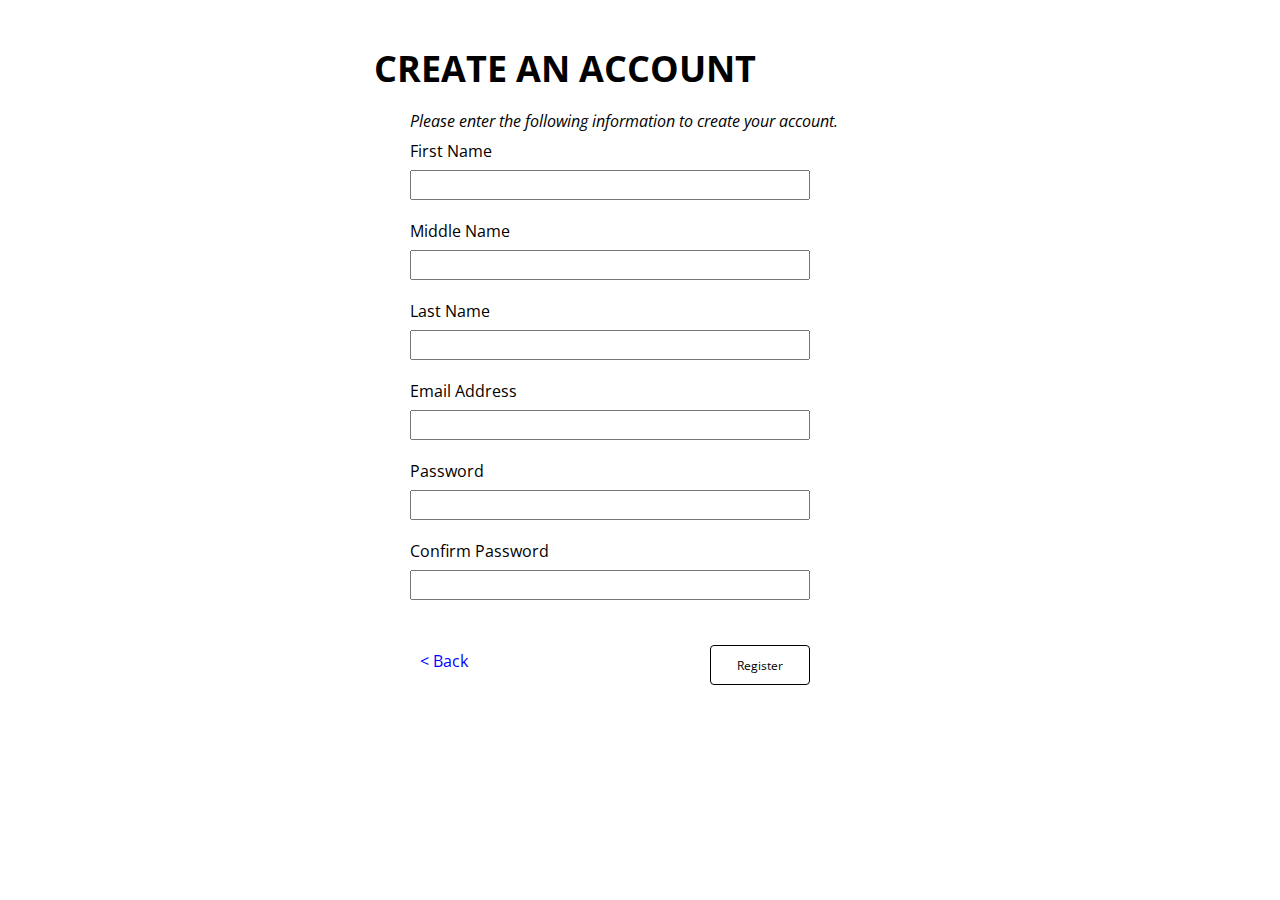
==== web/CreateAccount.html @ df7c23b4 "Completed CreateAccount html and added new files." ====
<html>
    <head>
        <title>Create Account - Dungeon Coder</title>
        <script language="javascript" type="text/javascript" src="CreateAccount.js"></script>
        <link href="https://fonts.googleapis.com/css?family=Open+Sans:400,400i,700" rel="stylesheet">
        <style type="text/css">
            #createAccountHdr {
                position:absolute;
                width:532px;
                top:20px;
                margin:auto;
                right:0;
                left:0;
            }

            h1 {
                position:absolute;
                font-size:36;
                font-family:'Open Sans', san-serif;
            }

            #createAccountForm {
                position:absolute;
                width:500px;
                height:700px;
                margin: auto;
                top:100px;
                right:0;
                left:0;
            }

            #createAccountDesc {
                position:absolute;
                top:10px;
                left:20px;
                font-family:'Open Sans', san-serif;
                font-style:italic;
            }

            #firstNameLbl {
                position:absolute;
                top:40px;
                left:20px;
                font-family:'Open Sans', san-serif;
            }

            #firstNameInput {
                position:absolute;
                top:70px;
                left:20px;
                width:400px;
                height:30px;
                font-size:15; 
                font-family:'Open Sans', san-serif;
            }

            #middleNameLbl {
                position:absolute;
                top:120px;
                left:20px;
                font-family:'Open Sans', san-serif;

            }

            #middleNameInput {
                position:absolute;
                top:150px;
                left:20px;
                width:400px;
                height:30px;
                font-size:15; 
                font-family:'Open Sans', san-serif;
            }

            #lastNameLbl {
                position:absolute;
                top:200px;
                left:20px;
                font-family:'Open Sans', san-serif;
            }

            #lastNameInput {
                position:absolute;
                top:230px;
                left:20px;
                width:400px;
                height:30px;
                font-size:15; 
                font-family:'Open Sans', san-serif;
            }

            #emailLbl {
                position:absolute;
                top:280px;
                left:20px;
                font-family:'Open Sans', san-serif;
            }

            #emailInput {
                position:absolute;
                top:310px;
                left:20px;
                width:400px;
                height:30px;
                font-size:15; 
                font-family:'Open Sans', san-serif;
            }

            #passwordLbl {
                position:absolute;
                top:360px;
                left:20px;
                font-family:'Open Sans', san-serif;
            }

            #passwordInput {
                position:absolute;
                top:390px;
                left:20px;
                width:400px;
                height:30px;
                font-size:15; 
                font-family:'Open Sans', san-serif;
            }

            #confirmPasswordLbl {
                position:absolute;
                top:440px;
                left:20px;
                font-family:'Open Sans', san-serif;
            }

            #confirmPasswordInput {
                position:absolute;
                top:470px;
                left:20px;
                width:400px;
                height:30px;
                font-size:15; 
                font-family:'Open Sans', san-serif;
            }

            #registerBtn {
                position:absolute;
                top:545px;
                left:320px;
                width:100px;
                height:40px;
                background-color:#FFFFFF;
                border-style:solid;
                border-width:1px;
                border-radius:4px;
                cursor:pointer;
                font-family:'Open Sans', san-serif;
                font-size:12;
            }

            #backLink {
                position:absolute;
                top:550px;
                left:30px;
                font-family:'Open Sans', san-serif;
            }

            a:link {
                color: blue; 
                background-color: transparent; 
                text-decoration: none;
            }
        </style>
    </head>

    <body onload="body_onload()">
        <div id="createAccountHdr">
            <h1>CREATE AN ACCOUNT</h1>            
        </div>

        <div id="createAccountForm">
            <label id="createAccountDesc">Please enter the following information to create your account.</label>

            <label id="firstNameLbl">First Name</label>
            <input id="firstNameInput" type="text"/>

            <label id="middleNameLbl">Middle Name</label>
            <input id="middleNameInput" type="text"/>

            <label id="lastNameLbl">Last Name</label>
            <input id="lastNameInput" type="text"/>

            <label id="emailLbl">Email Address</label>
            <input id="emailInput" type="text"/>

            <label id="passwordLbl">Password</label>
            <input id="passwordInput" type="password"/>

            <label id="confirmPasswordLbl">Confirm Password</label>
            <input id="confirmPasswordInput" type="password"/>

            <button id="registerBtn">Register</button>
            <label id="backLink"> <a href="SignIn.html"> < Back </a> </label>
        </div>
    </body>
</html>
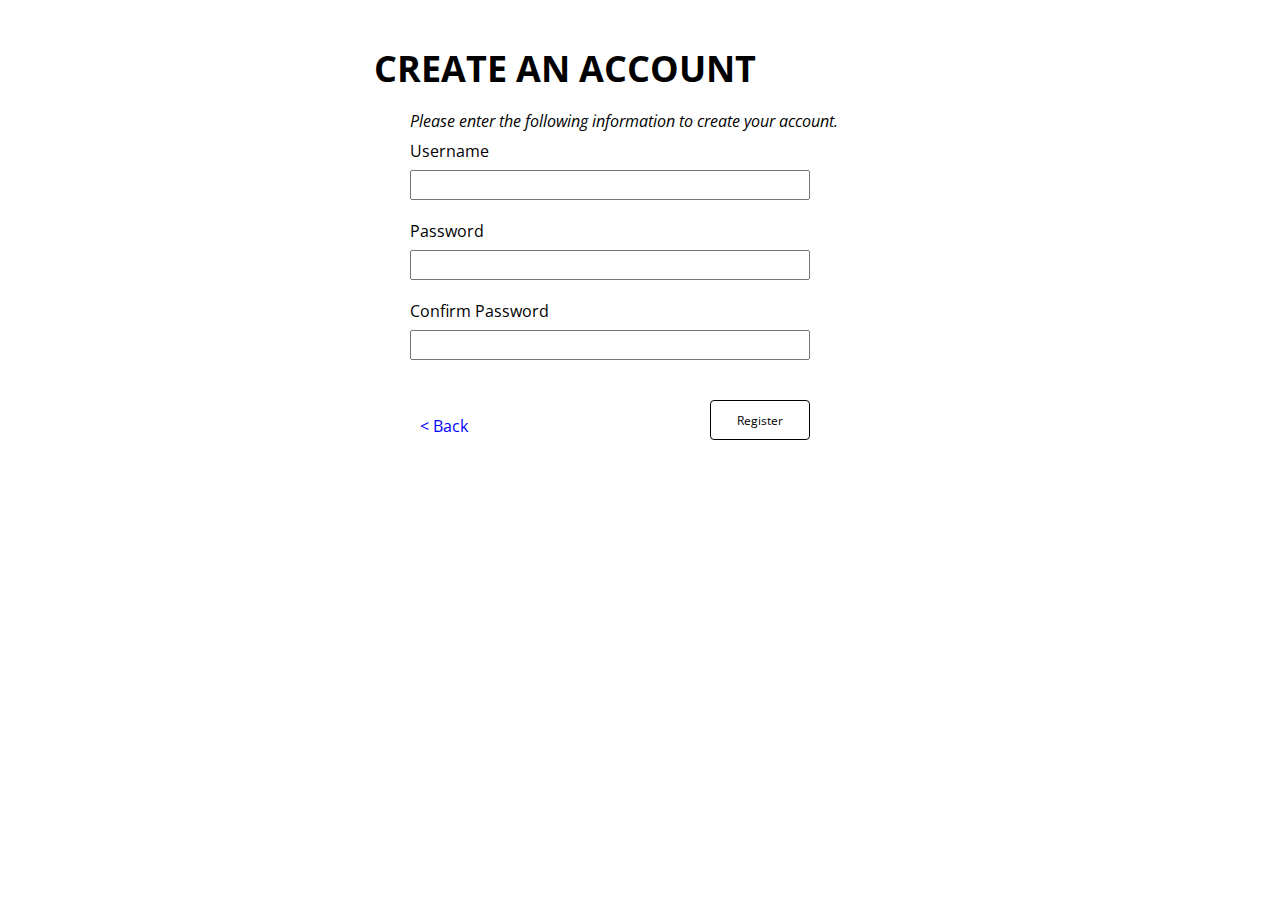
==== commit 8aae2258: "added Account Creation functionality" ====
--- a/web/CreateAccount.html
+++ b/web/CreateAccount.html
@@ -2,6 +2,7 @@
     <head>
         <title>Create Account - Dungeon Coder</title>
         <script language="javascript" type="text/javascript" src="CreateAccount.js"></script>
+        <script language="javascript" type="text/javascript" src="Shared.js"></script>
         <link href="https://fonts.googleapis.com/css?family=Open+Sans:400,400i,700" rel="stylesheet">
         <style type="text/css">
             #createAccountHdr {
@@ -106,16 +107,33 @@
                 font-family:'Open Sans', san-serif;
             }
 
+            #usernameLbl {
+                position:absolute;
+                top:40px;
+                left:20px;
+                font-family:'Open Sans', san-serif;
+            }
+
+            #usernameInput {
+                position:absolute;
+                top:70px;
+                left:20px;
+                width:400px;
+                height:30px;
+                font-size:15; 
+                font-family:'Open Sans', san-serif;
+            }
+
             #passwordLbl {
                 position:absolute;
-                top:360px;
+                top:120px;
                 left:20px;
                 font-family:'Open Sans', san-serif;
             }
 
             #passwordInput {
                 position:absolute;
-                top:390px;
+                top:150px;
                 left:20px;
                 width:400px;
                 height:30px;
@@ -125,14 +143,14 @@
 
             #confirmPasswordLbl {
                 position:absolute;
-                top:440px;
+                top:200px;
                 left:20px;
                 font-family:'Open Sans', san-serif;
             }
 
             #confirmPasswordInput {
                 position:absolute;
-                top:470px;
+                top:230px;
                 left:20px;
                 width:400px;
                 height:30px;
@@ -142,7 +160,7 @@
 
             #registerBtn {
                 position:absolute;
-                top:545px;
+                top:300px;
                 left:320px;
                 width:100px;
                 height:40px;
@@ -157,7 +175,7 @@
 
             #backLink {
                 position:absolute;
-                top:550px;
+                top:315px;
                 left:30px;
                 font-family:'Open Sans', san-serif;
             }
@@ -178,7 +196,7 @@
         <div id="createAccountForm">
             <label id="createAccountDesc">Please enter the following information to create your account.</label>
 
-            <label id="firstNameLbl">First Name</label>
+            <!--<label id="firstNameLbl">First Name</label>
             <input id="firstNameInput" type="text"/>
 
             <label id="middleNameLbl">Middle Name</label>
@@ -188,7 +206,10 @@
             <input id="lastNameInput" type="text"/>
 
             <label id="emailLbl">Email Address</label>
-            <input id="emailInput" type="text"/>
+            <input id="emailInput" type="text"/>-->
+
+            <label id="usernameLbl">Username</label>
+            <input id="usernameInput" type="text"/>
 
             <label id="passwordLbl">Password</label>
             <input id="passwordInput" type="password"/>
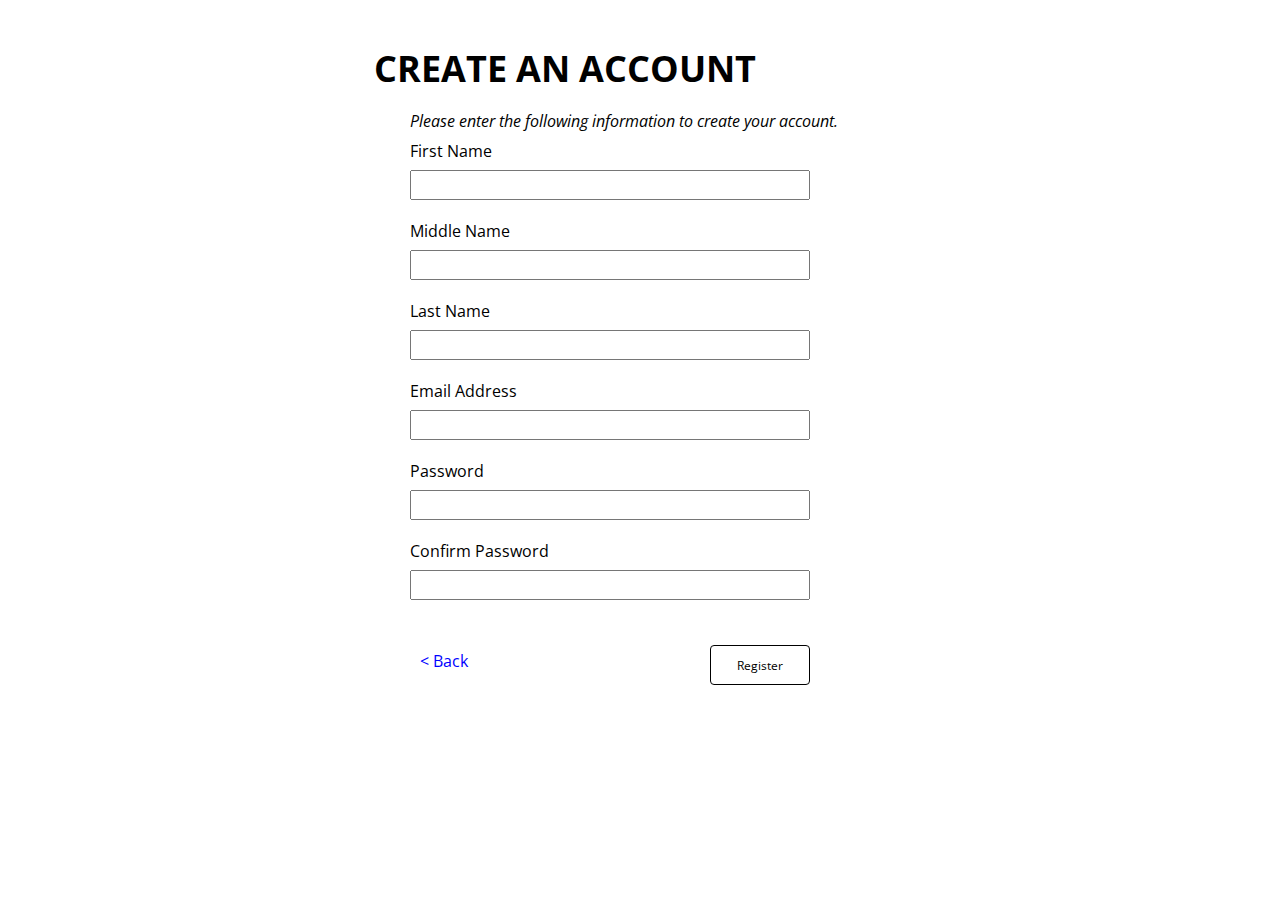
==== commit fc0f48d3: "updated TeacherDashboard" ====
--- a/web/CreateAccount.html
+++ b/web/CreateAccount.html
@@ -2,7 +2,6 @@
     <head>
         <title>Create Account - Dungeon Coder</title>
         <script language="javascript" type="text/javascript" src="CreateAccount.js"></script>
-        <script language="javascript" type="text/javascript" src="Shared.js"></script>
         <link href="https://fonts.googleapis.com/css?family=Open+Sans:400,400i,700" rel="stylesheet">
         <style type="text/css">
             #createAccountHdr {
@@ -107,33 +106,16 @@
                 font-family:'Open Sans', san-serif;
             }
 
-            #usernameLbl {
-                position:absolute;
-                top:40px;
-                left:20px;
-                font-family:'Open Sans', san-serif;
-            }
-
-            #usernameInput {
-                position:absolute;
-                top:70px;
-                left:20px;
-                width:400px;
-                height:30px;
-                font-size:15; 
-                font-family:'Open Sans', san-serif;
-            }
-
             #passwordLbl {
                 position:absolute;
-                top:120px;
+                top:360px;
                 left:20px;
                 font-family:'Open Sans', san-serif;
             }
 
             #passwordInput {
                 position:absolute;
-                top:150px;
+                top:390px;
                 left:20px;
                 width:400px;
                 height:30px;
@@ -143,14 +125,14 @@
 
             #confirmPasswordLbl {
                 position:absolute;
-                top:200px;
+                top:440px;
                 left:20px;
                 font-family:'Open Sans', san-serif;
             }
 
             #confirmPasswordInput {
                 position:absolute;
-                top:230px;
+                top:470px;
                 left:20px;
                 width:400px;
                 height:30px;
@@ -160,7 +142,7 @@
 
             #registerBtn {
                 position:absolute;
-                top:300px;
+                top:545px;
                 left:320px;
                 width:100px;
                 height:40px;
@@ -175,7 +157,7 @@
 
             #backLink {
                 position:absolute;
-                top:315px;
+                top:550px;
                 left:30px;
                 font-family:'Open Sans', san-serif;
             }
@@ -196,7 +178,7 @@
         <div id="createAccountForm">
             <label id="createAccountDesc">Please enter the following information to create your account.</label>
 
-            <!--<label id="firstNameLbl">First Name</label>
+            <label id="firstNameLbl">First Name</label>
             <input id="firstNameInput" type="text"/>
 
             <label id="middleNameLbl">Middle Name</label>
@@ -206,10 +188,7 @@
             <input id="lastNameInput" type="text"/>
 
             <label id="emailLbl">Email Address</label>
-            <input id="emailInput" type="text"/>-->
-
-            <label id="usernameLbl">Username</label>
-            <input id="usernameInput" type="text"/>
+            <input id="emailInput" type="text"/>
 
             <label id="passwordLbl">Password</label>
             <input id="passwordInput" type="password"/>
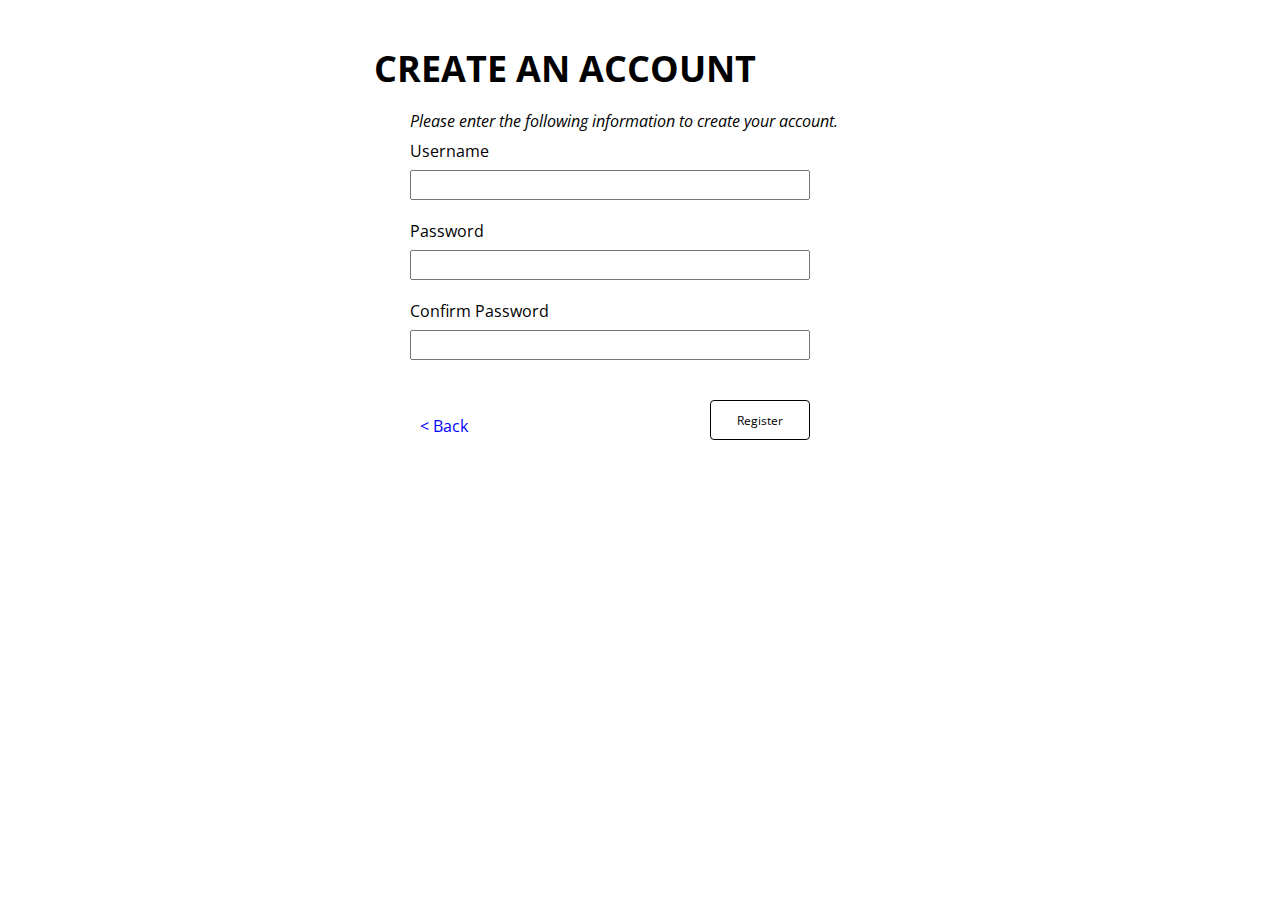
==== commit 093e7da6: "updated TeacherDashboard" ====
--- a/web/CreateAccount.html
+++ b/web/CreateAccount.html
@@ -2,6 +2,7 @@
     <head>
         <title>Create Account - Dungeon Coder</title>
         <script language="javascript" type="text/javascript" src="CreateAccount.js"></script>
+        <script language="javascript" type="text/javascript" src="Shared.js"></script>
         <link href="https://fonts.googleapis.com/css?family=Open+Sans:400,400i,700" rel="stylesheet">
         <style type="text/css">
             #createAccountHdr {
@@ -106,16 +107,33 @@
                 font-family:'Open Sans', san-serif;
             }
 
+            #usernameLbl {
+                position:absolute;
+                top:40px;
+                left:20px;
+                font-family:'Open Sans', san-serif;
+            }
+
+            #usernameInput {
+                position:absolute;
+                top:70px;
+                left:20px;
+                width:400px;
+                height:30px;
+                font-size:15; 
+                font-family:'Open Sans', san-serif;
+            }
+
             #passwordLbl {
                 position:absolute;
-                top:360px;
+                top:120px;
                 left:20px;
                 font-family:'Open Sans', san-serif;
             }
 
             #passwordInput {
                 position:absolute;
-                top:390px;
+                top:150px;
                 left:20px;
                 width:400px;
                 height:30px;
@@ -125,14 +143,14 @@
 
             #confirmPasswordLbl {
                 position:absolute;
-                top:440px;
+                top:200px;
                 left:20px;
                 font-family:'Open Sans', san-serif;
             }
 
             #confirmPasswordInput {
                 position:absolute;
-                top:470px;
+                top:230px;
                 left:20px;
                 width:400px;
                 height:30px;
@@ -142,7 +160,7 @@
 
             #registerBtn {
                 position:absolute;
-                top:545px;
+                top:300px;
                 left:320px;
                 width:100px;
                 height:40px;
@@ -157,7 +175,7 @@
 
             #backLink {
                 position:absolute;
-                top:550px;
+                top:315px;
                 left:30px;
                 font-family:'Open Sans', san-serif;
             }
@@ -178,7 +196,7 @@
         <div id="createAccountForm">
             <label id="createAccountDesc">Please enter the following information to create your account.</label>
 
-            <label id="firstNameLbl">First Name</label>
+            <!--<label id="firstNameLbl">First Name</label>
             <input id="firstNameInput" type="text"/>
 
             <label id="middleNameLbl">Middle Name</label>
@@ -188,7 +206,10 @@
             <input id="lastNameInput" type="text"/>
 
             <label id="emailLbl">Email Address</label>
-            <input id="emailInput" type="text"/>
+            <input id="emailInput" type="text"/>-->
+
+            <label id="usernameLbl">Username</label>
+            <input id="usernameInput" type="text"/>
 
             <label id="passwordLbl">Password</label>
             <input id="passwordInput" type="password"/>
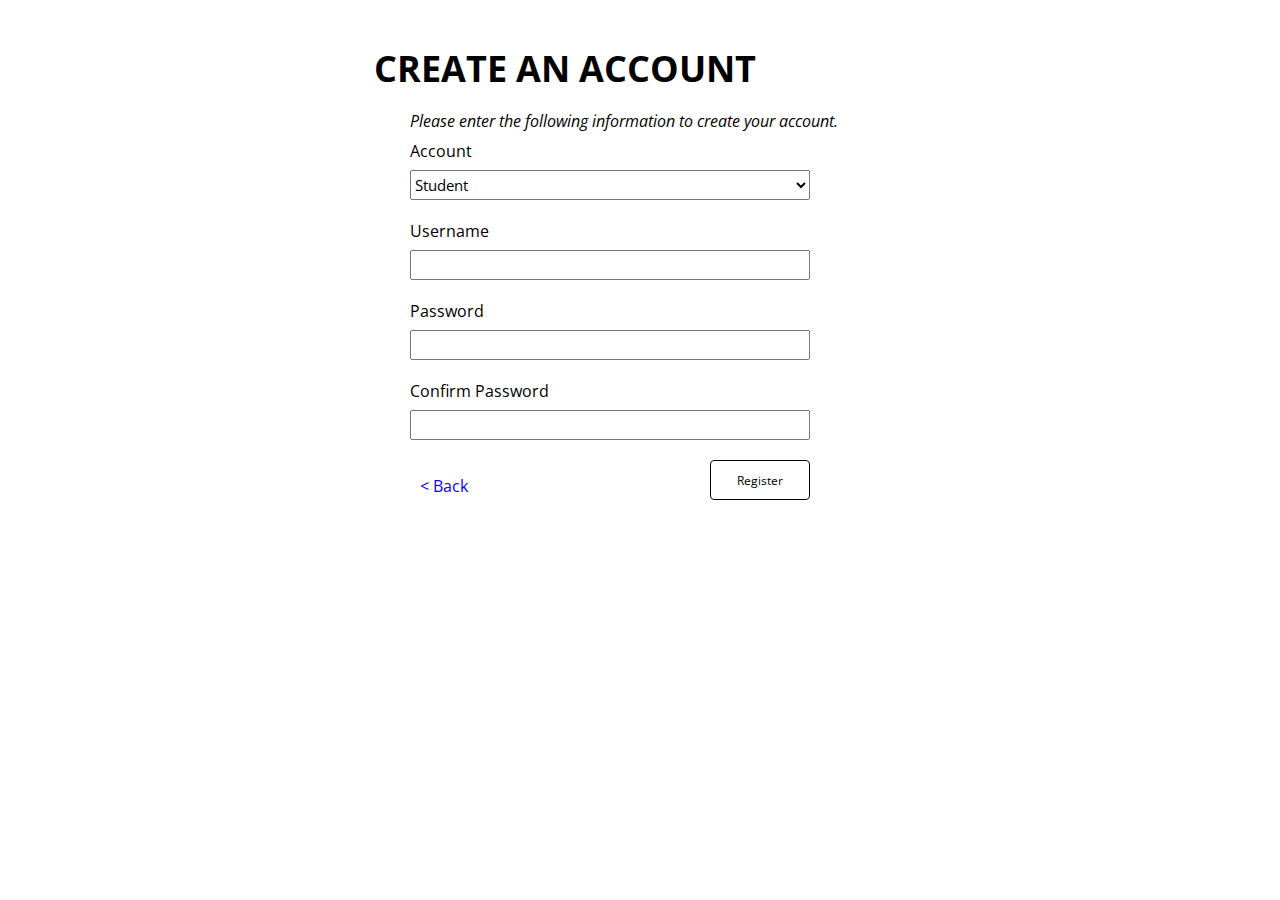
==== commit 1019833f: "updated account creation" ====
--- a/web/CreateAccount.html
+++ b/web/CreateAccount.html
@@ -38,14 +38,14 @@
                 font-style:italic;
             }
 
-            #firstNameLbl {
+            #userTypeLbl {
                 position:absolute;
                 top:40px;
                 left:20px;
                 font-family:'Open Sans', san-serif;
             }
 
-            #firstNameInput {
+            #userTypeSelect {
                 position:absolute;
                 top:70px;
                 left:20px;
@@ -55,15 +55,14 @@
                 font-family:'Open Sans', san-serif;
             }
 
-            #middleNameLbl {
+            #usernameLbl {
                 position:absolute;
                 top:120px;
                 left:20px;
                 font-family:'Open Sans', san-serif;
-
             }
 
-            #middleNameInput {
+            #usernameInput {
                 position:absolute;
                 top:150px;
                 left:20px;
@@ -73,14 +72,14 @@
                 font-family:'Open Sans', san-serif;
             }
 
-            #lastNameLbl {
+            #passwordLbl {
                 position:absolute;
                 top:200px;
                 left:20px;
                 font-family:'Open Sans', san-serif;
             }
 
-            #lastNameInput {
+            #passwordInput {
                 position:absolute;
                 top:230px;
                 left:20px;
@@ -90,14 +89,14 @@
                 font-family:'Open Sans', san-serif;
             }
 
-            #emailLbl {
+            #confirmPasswordLbl {
                 position:absolute;
                 top:280px;
                 left:20px;
                 font-family:'Open Sans', san-serif;
             }
 
-            #emailInput {
+            #confirmPasswordInput {
                 position:absolute;
                 top:310px;
                 left:20px;
@@ -107,60 +106,9 @@
                 font-family:'Open Sans', san-serif;
             }
 
-            #usernameLbl {
-                position:absolute;
-                top:40px;
-                left:20px;
-                font-family:'Open Sans', san-serif;
-            }
-
-            #usernameInput {
-                position:absolute;
-                top:70px;
-                left:20px;
-                width:400px;
-                height:30px;
-                font-size:15; 
-                font-family:'Open Sans', san-serif;
-            }
-
-            #passwordLbl {
-                position:absolute;
-                top:120px;
-                left:20px;
-                font-family:'Open Sans', san-serif;
-            }
-
-            #passwordInput {
-                position:absolute;
-                top:150px;
-                left:20px;
-                width:400px;
-                height:30px;
-                font-size:15; 
-                font-family:'Open Sans', san-serif;
-            }
-
-            #confirmPasswordLbl {
-                position:absolute;
-                top:200px;
-                left:20px;
-                font-family:'Open Sans', san-serif;
-            }
-
-            #confirmPasswordInput {
-                position:absolute;
-                top:230px;
-                left:20px;
-                width:400px;
-                height:30px;
-                font-size:15; 
-                font-family:'Open Sans', san-serif;
-            }
-
             #registerBtn {
                 position:absolute;
-                top:300px;
+                top:360px;
                 left:320px;
                 width:100px;
                 height:40px;
@@ -175,7 +123,7 @@
 
             #backLink {
                 position:absolute;
-                top:315px;
+                top:375px;
                 left:30px;
                 font-family:'Open Sans', san-serif;
             }
@@ -196,17 +144,11 @@
         <div id="createAccountForm">
             <label id="createAccountDesc">Please enter the following information to create your account.</label>
 
-            <!--<label id="firstNameLbl">First Name</label>
-            <input id="firstNameInput" type="text"/>
-
-            <label id="middleNameLbl">Middle Name</label>
-            <input id="middleNameInput" type="text"/>
-
-            <label id="lastNameLbl">Last Name</label>
-            <input id="lastNameInput" type="text"/>
-
-            <label id="emailLbl">Email Address</label>
-            <input id="emailInput" type="text"/>-->
+            <label id="userTypeLbl">Account</label>
+            <select id="userTypeSelect">
+                <option value="student">Student</option>
+                <option value="teacher">Teacher</option>
+            </select>
 
             <label id="usernameLbl">Username</label>
             <input id="usernameInput" type="text"/>
